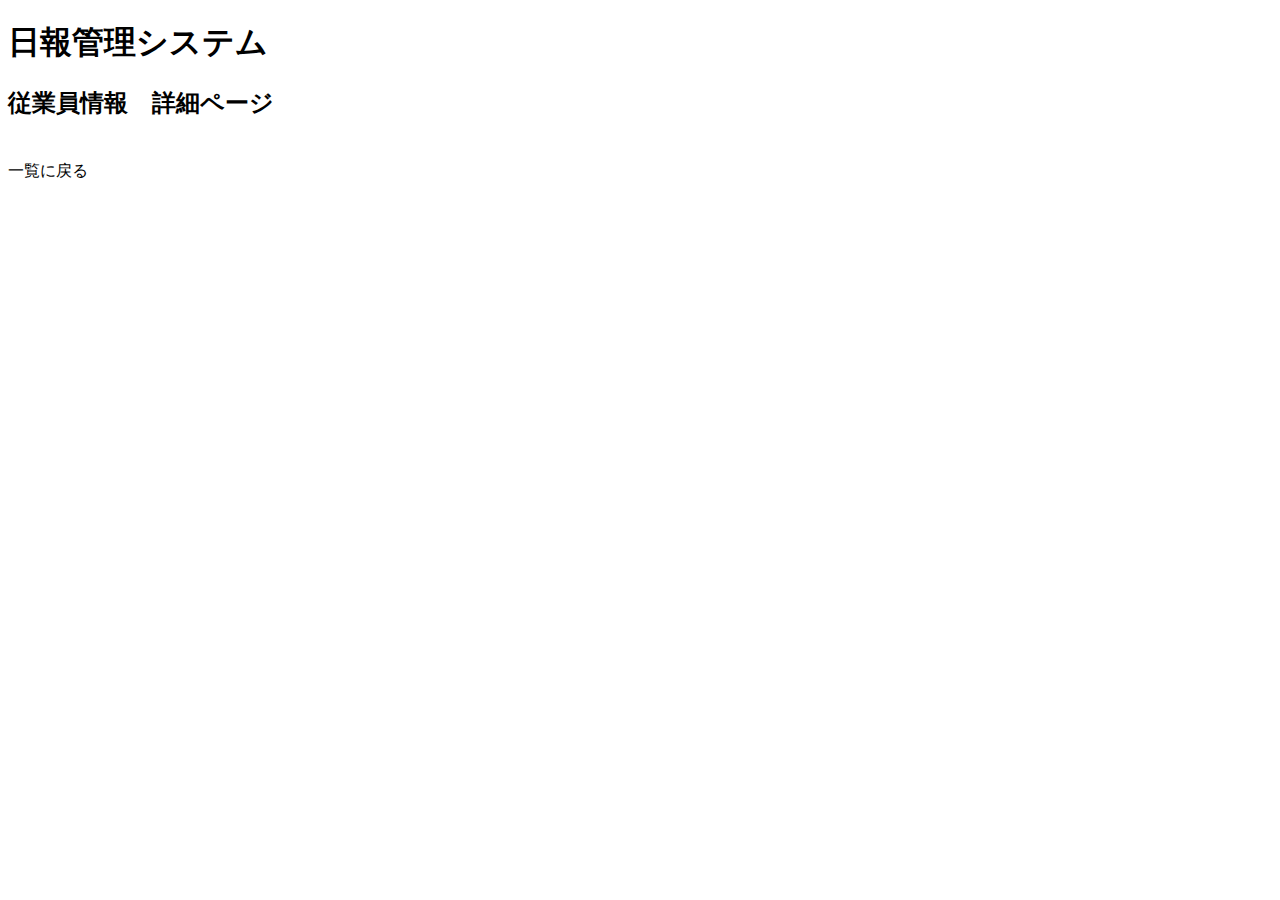
==== src/main/resources/templates/employee/detail.html @ c16a0fff "Lesson35 4/3" ====
<!DOCTYPE html>
<html xmlns:th="http://www.thymeleaf.org">
<head>
    <meta charset="UTF-8">
    <title>daily_report_system</title>
</head>
<body>
    <h1>日報管理システム</h1>
    <h2>従業員情報　詳細ページ</h2>
    <table th:object="${employee}">
        <tr>
            <td th:text="*{authentication.code}"></td>
            <td th:text="*{name}"></td>
            <td th:text="*{authentication.role}"></td>
            <td th:text="*{#temporals.format(createdAt, 'yyyy/MM/dd HH:mm:ss')}"></td>

            <!--  <td th:text="${#temporals.format(data.updatedAt, 'yyyy/MM/dd HH:mm:ss')}"></td> -->
       </tr>
    </table>
            <p><a th:href="@{/}">一覧に戻る</a></p>
            <!-- <p><a th:href="@{///////}">この従業員情報を編集する</a></p> -->
</body>
</html>
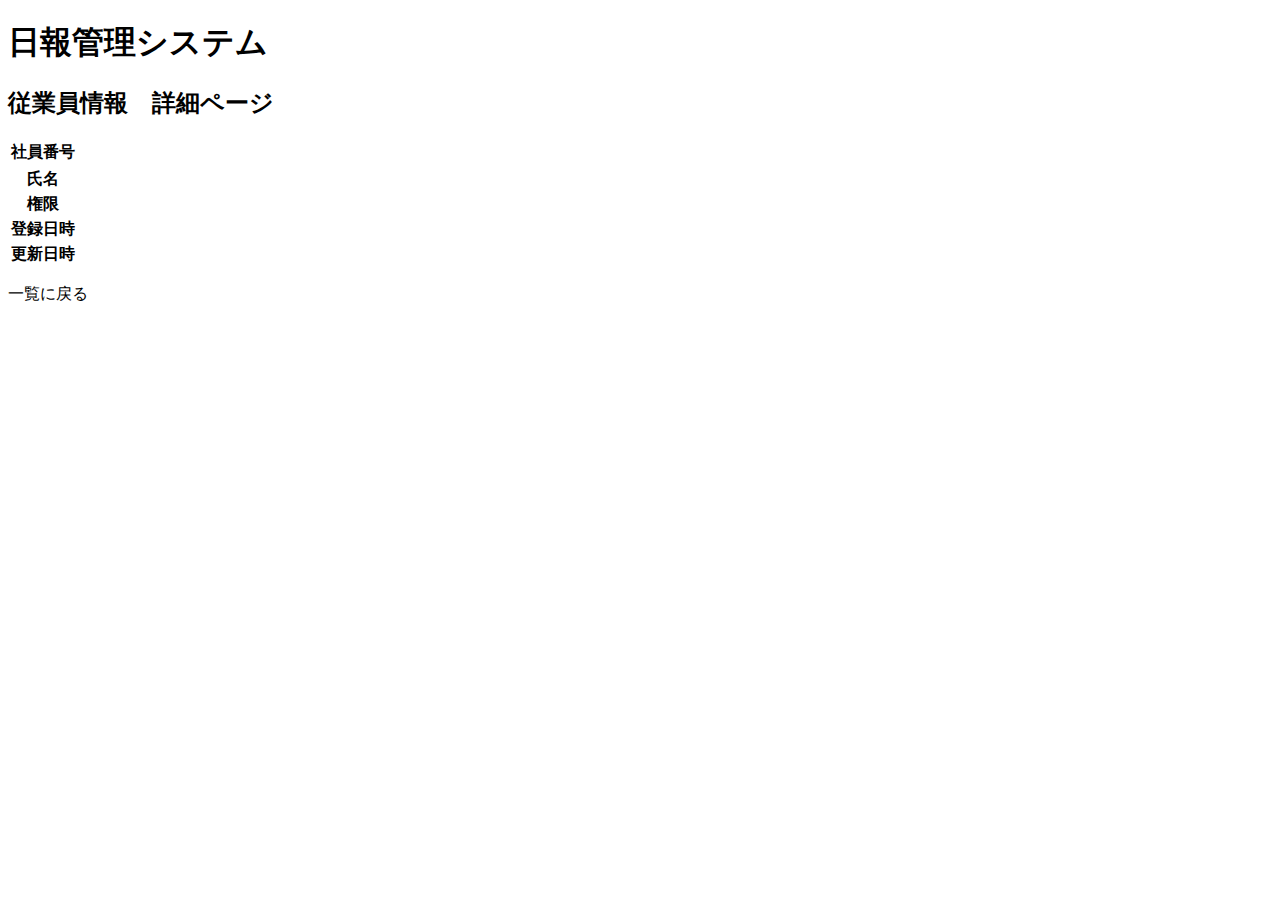
==== commit 82d377b2: "Lesson35 4/4" ====
--- a/src/main/resources/templates/employee/detail.html
+++ b/src/main/resources/templates/employee/detail.html
@@ -3,19 +3,17 @@
 <head>
     <meta charset="UTF-8">
     <title>daily_report_system</title>
+    <link rel="stylesheet" th:href="@{/css/detail.css}">
 </head>
 <body>
     <h1>日報管理システム</h1>
     <h2>従業員情報　詳細ページ</h2>
     <table th:object="${employee}">
-        <tr>
-            <td th:text="*{authentication.code}"></td>
-            <td th:text="*{name}"></td>
-            <td th:text="*{authentication.role}"></td>
-            <td th:text="*{#temporals.format(createdAt, 'yyyy/MM/dd HH:mm:ss')}"></td>
-
-            <!--  <td th:text="${#temporals.format(data.updatedAt, 'yyyy/MM/dd HH:mm:ss')}"></td> -->
-       </tr>
+        <tr><th>社員番号</th><td th:text="*{authentication.code}"></td><tr>
+        <tr><th>氏名</th><td th:text="*{name}"></td></tr>
+        <tr><th>権限</th><td th:text="*{authentication.role}"></td></tr>
+        <tr><th>登録日時</th><td th:text="*{#temporals.format(createdAt, 'yyyy/MM/dd HH:mm:ss')}"></td></tr>
+        <tr><th>更新日時</th><td th:text="*{#temporals.format(updatedAt, 'yyyy/MM/dd HH:mm:ss')}"></td></tr>
     </table>
             <p><a th:href="@{/}">一覧に戻る</a></p>
             <!-- <p><a th:href="@{///////}">この従業員情報を編集する</a></p> -->
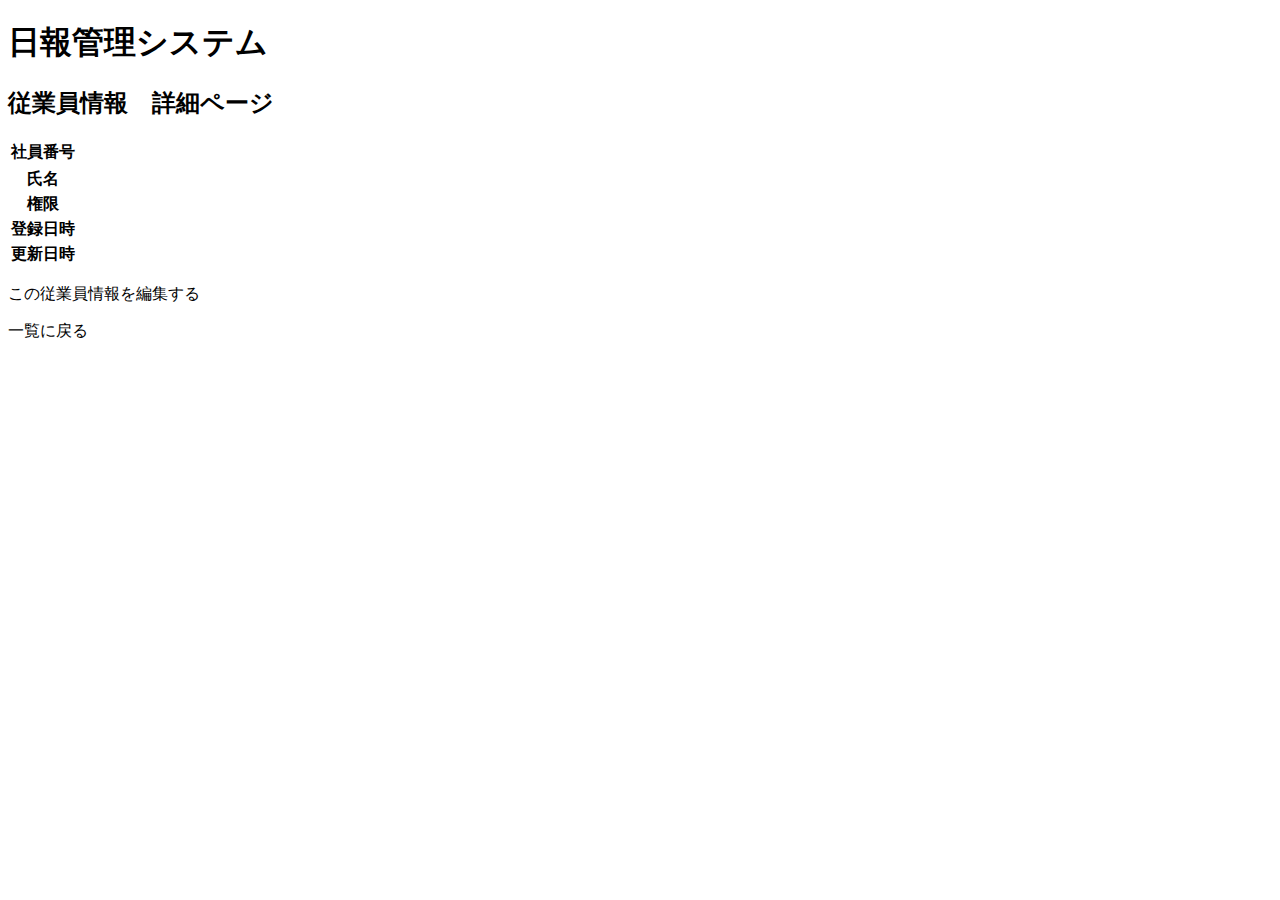
==== commit a445a20f: "Lesson35 4/5" ====
--- a/src/main/resources/templates/employee/detail.html
+++ b/src/main/resources/templates/employee/detail.html
@@ -15,7 +15,7 @@
         <tr><th>登録日時</th><td th:text="*{#temporals.format(createdAt, 'yyyy/MM/dd HH:mm:ss')}"></td></tr>
         <tr><th>更新日時</th><td th:text="*{#temporals.format(updatedAt, 'yyyy/MM/dd HH:mm:ss')}"></td></tr>
     </table>
-            <p><a th:href="@{/}">一覧に戻る</a></p>
-            <!-- <p><a th:href="@{///////}">この従業員情報を編集する</a></p> -->
+            <p><a th:href="@{/employee/update/{id}/(id=${employee.id})}">この従業員情報を編集する</a></p>
+            <p><a th:href="@{/employee/list}">一覧に戻る</a></p>
 </body>
 </html>